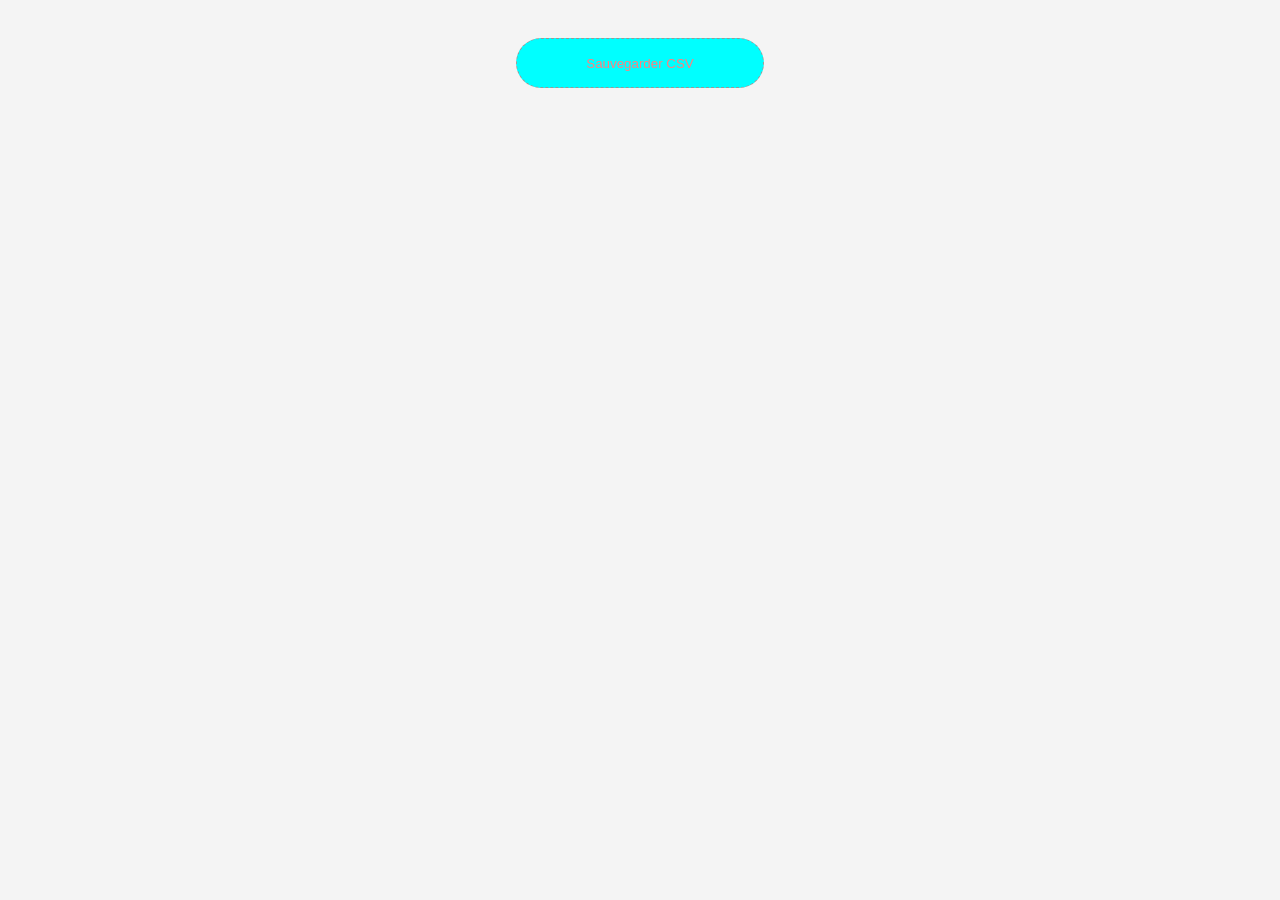
==== result_similar.html @ 0db10fbe "Add files via upload" ====
<html lang="en">
    <head>
        <title>Result Similarity</title>
        <link rel="stylesheet" href="style_table.css">
    </head>
    <body>
        <!-- Ce conteneur accueillera la table chargée depuis localStorage -->
        <div id="table-container">
        </div>
        <br>
        <button onclick="export_en_CSV()">Sauvegarder CSV</button>

        <script>
            let table =[];
            let profileName = [];
            // Charger la table depuis localStorage et l'afficher
            function loadTable() {
                const tableHTML = localStorage.getItem('table'); // Récupérer la table depuis le localStorage
                if (tableHTML) {
                    document.getElementById('table-container').innerHTML = JSON.parse(tableHTML); // Insérer le contenu dans le DOM
                }

            }
            window.addEventListener('message', (event) => {
            if (event.data && event.data.action === 'updateTable') {
                // Mettre à jour les valeurs depuis localStorage
                const updatetable = JSON.parse(localStorage.getItem('table'));
                const updateprofileName = JSON.parse(localStorage.getItem('profileName'));
                // Réinitialiser les données globales
                table = updatetable;
                profileName = updateprofileName;
                loadTable()
            }
            });
            table = JSON.parse(localStorage.getItem('table'));
            profileName = JSON.parse(localStorage.getItem('profileName'));
            loadTable();

            // Fonction pour exporter la table en CSV
            function export_en_CSV() {
                let csvContent = "";
                const table = document.querySelector("table"); // Sélectionner la table
                const rows = table.querySelectorAll("tr"); // Récupérer toutes les lignes

                rows.forEach((row, index) => {
                    let rowData = [];
                    row.querySelectorAll("th, td").forEach(cell => rowData.push(cell.innerText)); // Récupérer les données des cellules
                    csvContent += rowData.join(",") + (index < rows.length - 1 ? "\n" : ""); // Ajouter une nouvelle ligne après chaque ligne sauf la dernière
                });

                let blob = new Blob([csvContent], { type: "text/csv" });
                let link = document.createElement("a");
                link.href = URL.createObjectURL(blob);
                link.download = `Result_similarity_${profileName}.csv`;
                link.click();
            }
        </script>
    </body>
</html>
---- style_table.css ----
body {
    font-family: 'Poppins', sans-serif;
    margin: 0;
    padding: 20px;
    background-color: #f4f4f4;
    text-align: center;
}
table {
    border-collapse: collapse;
    width: 80%;
    margin: auto;
}
th, td {
    border: 1px solid black;
    padding: 8px;
    text-align: left;
}
th {
    background-color: #007bff;
    color: white;
}
tr:nth-child(even) {
    background-color: #f2f2f2;
}
button {
    height: 50px;
    width: 20%;
    color: rgb(255, 127, 127);
    margin: 0;
    text-align: center;
    padding: 1%;
    background-color: aqua;
    border-radius: 60px;
    border: 1px dashed #999;
}
.table {
    max-height: 80vh;
    overflow-y: auto;
    border-radius: 60px;
    border: 5px dashed #999;
}
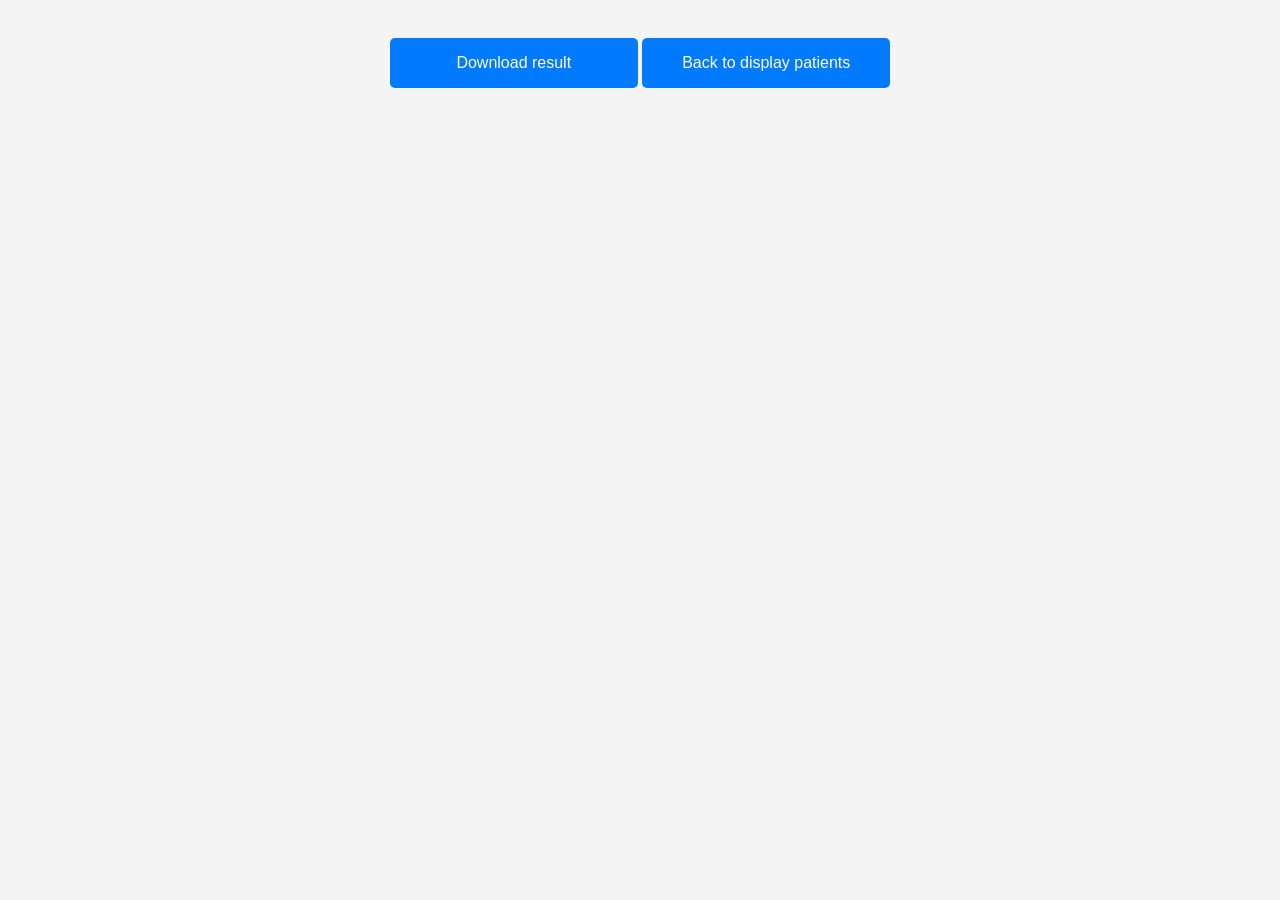
==== commit 24bbe6d4: "Add files via upload" ====
--- a/result_similar.html
+++ b/result_similar.html
@@ -2,13 +2,68 @@
     <head>
         <title>Result Similarity</title>
         <link rel="stylesheet" href="style_table.css">
+        <style>
+        /* Style pour le bouton */
+        button {
+            position: relative;
+            background-color: #007bff;
+            color: white;
+            border: none;
+            cursor: pointer;
+            padding: 10px 20px;
+            border-radius: 5px;
+            font-size: 16px;
+        }
+
+        /* Style pour l'info-bulle */
+        .tooltip {
+            visibility: hidden;
+            width: 250px;
+            background-color: #333;
+            color: #fff;
+            text-align: center;
+            border-radius: 5px;
+            padding: 5px;
+            position: absolute;
+            bottom: 120%; /* Position sous l'élément */
+            left: 50%;
+            transform: translateX(-50%);
+            z-index: 1;
+            opacity: 0;
+            transition: opacity 0.3s;
+        }
+
+        /* Petite flèche sous l'info-bulle */
+        .tooltip::after {
+            content: '';
+            position: absolute;
+            top: 100%;
+            left: 50%;
+            margin-left: -5px;
+            border-width: 5px;
+            border-style: solid;
+            border-color: #333 transparent transparent transparent;
+        }
+
+        /* Afficher l'info-bulle au survol */
+        button:hover .tooltip {
+            visibility: visible;
+            opacity: 1;
+        }
+    </style>
     </head>
     <body>
         <!-- Ce conteneur accueillera la table chargée depuis localStorage -->
         <div id="table-container">
         </div>
         <br>
-        <button onclick="export_en_CSV()">Sauvegarder CSV</button>
+        <button onclick="export_en_CSV()">Download result
+        <div class="tooltip">Click here to download result.</div>
+        </button>
+
+        <button onclick="return_display()">Back to display patients
+        <div class="tooltip">Click here to return to display patients.</div>
+        </button>
 
         <script>
             let table =[];
@@ -54,6 +109,33 @@
                 link.download = `Result_similarity_${profileName}.csv`;
                 link.click();
             }
+            let similarityWindow = null;
+            function return_display() {
+                const similarityName = localStorage.getItem("similarityTabName") || "similaritytab";
+                //Vérification et gestion de la fenêtre `similarity.html`
+                if (similarityWindow && !similarityWindow.closed) {
+                    // Si la fenêtre existe et est ouverte, envoyer une commande pour mettre à jour
+                    similarityWindow.focus(); // Ramener au premier plan
+                } else {
+                    // Sinon, ouvrir une nouvelle fenêtre et conserver la référence
+                    similarityWindow = window.open("similarity.html", similarityName);
+                    // Attendre que la fenêtre soit prête (au cas où le script n'est pas chargé immédiatement)
+                    similarityWindow.onload = () => {
+                        similarityWindow.postMessage({ action: 'updateTable' }, '*');
+                    };
+                }
+            }
+            document.addEventListener("DOMContentLoaded", () => {
+                const result_similarName = "result_similartab";
+                // Store the tab name for Page2
+                localStorage.setItem("result_similarTabName", result_similarName);
+                window.name = result_similarName; // Assign a unique name to this tab
+            });
+
+            // When this tab is closed or refreshed, clear the reference in localStorage
+            window.addEventListener("beforeunload", () => {
+                localStorage.removeItem("result_similarTabName");
+            });
         </script>
     </body>
 </html>
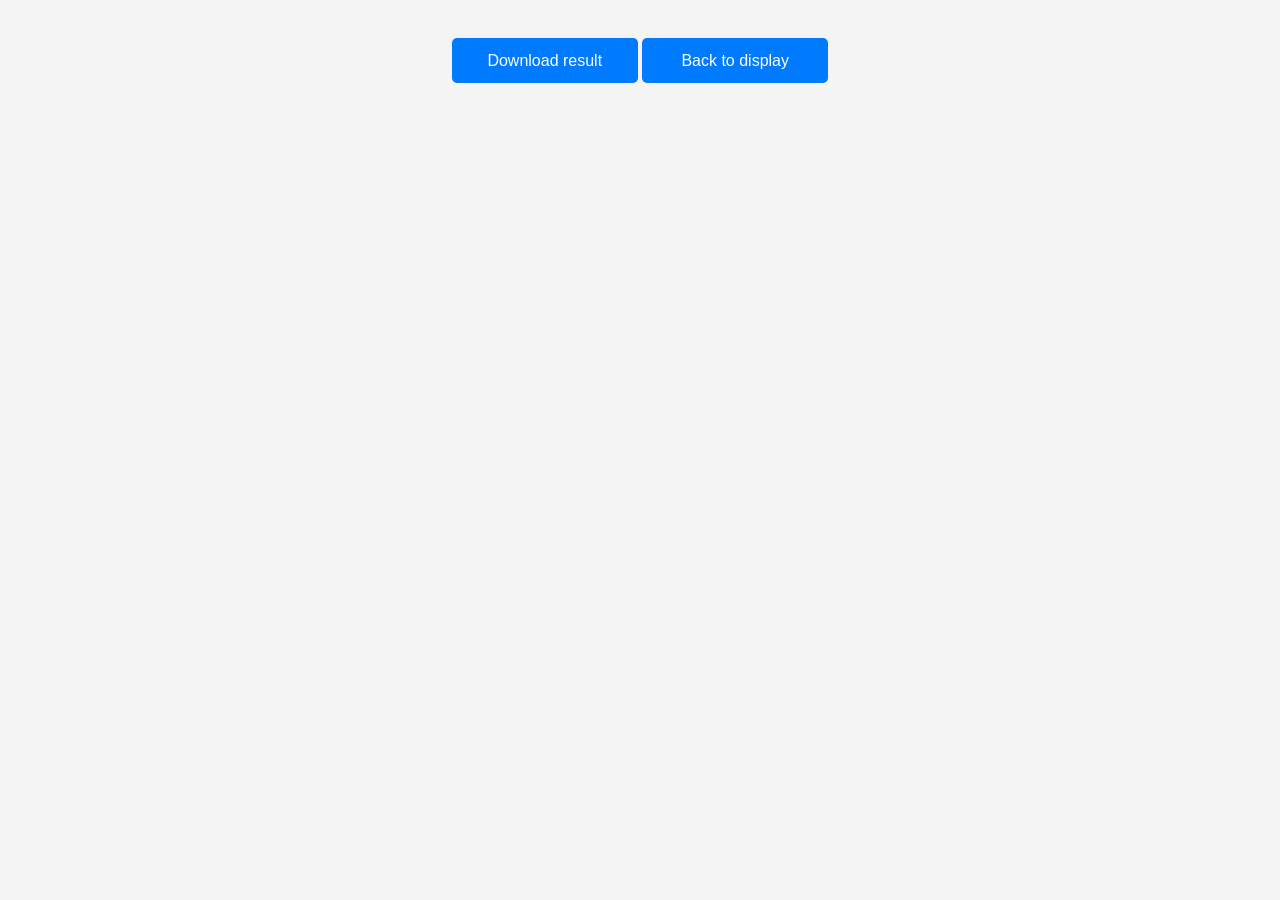
==== commit 11cdec65: "Add files via upload" ====
--- a/result_similar.html
+++ b/result_similar.html
@@ -2,66 +2,17 @@
     <head>
         <title>Result Similarity</title>
         <link rel="stylesheet" href="style_table.css">
-        <style>
-        /* Style pour le bouton */
-        button {
-            position: relative;
-            background-color: #007bff;
-            color: white;
-            border: none;
-            cursor: pointer;
-            padding: 10px 20px;
-            border-radius: 5px;
-            font-size: 16px;
-        }
-
-        /* Style pour l'info-bulle */
-        .tooltip {
-            visibility: hidden;
-            width: 250px;
-            background-color: #333;
-            color: #fff;
-            text-align: center;
-            border-radius: 5px;
-            padding: 5px;
-            position: absolute;
-            bottom: 120%; /* Position sous l'élément */
-            left: 50%;
-            transform: translateX(-50%);
-            z-index: 1;
-            opacity: 0;
-            transition: opacity 0.3s;
-        }
-
-        /* Petite flèche sous l'info-bulle */
-        .tooltip::after {
-            content: '';
-            position: absolute;
-            top: 100%;
-            left: 50%;
-            margin-left: -5px;
-            border-width: 5px;
-            border-style: solid;
-            border-color: #333 transparent transparent transparent;
-        }
-
-        /* Afficher l'info-bulle au survol */
-        button:hover .tooltip {
-            visibility: visible;
-            opacity: 1;
-        }
-    </style>
     </head>
     <body>
         <!-- Ce conteneur accueillera la table chargée depuis localStorage -->
         <div id="table-container">
         </div>
         <br>
-        <button onclick="export_en_CSV()">Download result
+        <button class="button1" onclick="export_en_CSV()">Download result
         <div class="tooltip">Click here to download result.</div>
         </button>
 
-        <button onclick="return_display()">Back to display patients
+        <button class="button1" onclick="return_display()">Back to display
         <div class="tooltip">Click here to return to display patients.</div>
         </button>
 
--- a/style_table.css
+++ b/style_table.css
@@ -22,17 +22,142 @@
 tr:nth-child(even) {
     background-color: #f2f2f2;
 }
-button {
-    height: 50px;
-    width: 20%;
-    color: rgb(255, 127, 127);
-    margin: 0;
-    text-align: center;
-    padding: 1%;
-    background-color: aqua;
-    border-radius: 60px;
-    border: 1px dashed #999;
-}
+        /* Style pour le bouton */
+        .button {
+            font-size: 16px;
+            transition: all 0.3s ease-in-out;
+            text-align: center;
+            position: relative;
+            background-color: #007bff;
+            color: white;
+            border: none;
+            cursor: pointer;
+            height: 45px;
+            width: 15%;
+            border-radius: 5px;
+        }
+
+        .button1 {
+            font-size: 16px;
+            transition: all 0.3s ease-in-out;
+            text-align: center;
+            position: relative;
+            background-color: #007bff;
+            color: white;
+            border: none;
+            cursor: pointer;
+            height: 45px;
+            width: 15%;
+            border-radius: 5px;
+        }
+
+        .button2 {
+            font-size: 16px;
+            transition: all 0.3s ease-in-out;
+            text-align: center;
+            position: relative;
+            background-color: #007bff;
+            color: white;
+            border: none;
+            cursor: pointer;
+            height: 45px;
+            width: 15%;
+            border-radius: 5px;
+        }
+            /* Media query for tablets */
+    @media (max-width: 1000px) {
+        .button {
+            width: 25%; /* Increase button width for tablets */
+        }
+        .button1{
+            width: 25%;
+        }
+        .button2{
+            width:20%;
+        }
+    }
+
+    /* Media query for mobile devices */
+    @media (max-width: 700px) {
+        .button {
+            width: 30%; /* Increase button width for mobile */
+            height: 40px; /* Slightly smaller height */
+            margin: 5px 0;
+            font-size: 13px;
+        }
+        .button1 {
+            width: 30%; /* Increase button width for mobile */
+            height: 40px; /* Slightly smaller height */
+            margin: 5px 0;
+            font-size: 13px;
+        }
+        .button2 {
+                width: 40%; /* Increase button width for mobile */
+                height: 40px; /* Slightly smaller height */
+                margin: 5px 0;
+                font-size: 13px;
+        }
+    }
+
+    @media (max-width: 450px) {
+            .button {
+                width: 50%; /* Increase button width for mobile */
+                height: 40px; /* Slightly smaller height */
+                margin: 5px 0;
+                font-size: 13px;
+            }
+            .button2 {
+                width: 49%; /* Increase button width for mobile */
+                height: 40px; /* Slightly smaller height */
+                margin: 5px 0;
+                font-size: 13px;
+            }
+        }
+
+    @media (max-width: 550px) {
+            .button1 {
+                width: 49%; /* Increase button width for mobile */
+                height: 40px; /* Slightly smaller height */
+                margin: 5px 0;
+                font-size: 13px;
+            }
+        }
+
+        /* Style pour l'info-bulle */
+        .tooltip {
+            visibility: hidden;
+            width: 250px;
+            background-color: #333;
+            color: #fff;
+            text-align: center;
+            border-radius: 5px;
+            padding: 5px;
+            position: absolute;
+            bottom: 120%; /* Position sous l'élément */
+            left: 50%;
+            transform: translateX(-50%);
+            z-index: 1;
+            opacity: 0;
+            transition: opacity 0.3s;
+        }
+
+        /* Petite flèche sous l'info-bulle */
+        .tooltip::after {
+            content: '';
+            position: absolute;
+            top: 100%;
+            left: 50%;
+            margin-left: -5px;
+            border-width: 5px;
+            border-style: solid;
+            border-color: #333 transparent transparent transparent;
+        }
+
+        /* Afficher l'info-bulle au survol */
+        button:hover .tooltip {
+            visibility: visible;
+            opacity: 1;
+        }
 .table {
     max-height: 80vh;
     overflow-y: auto;
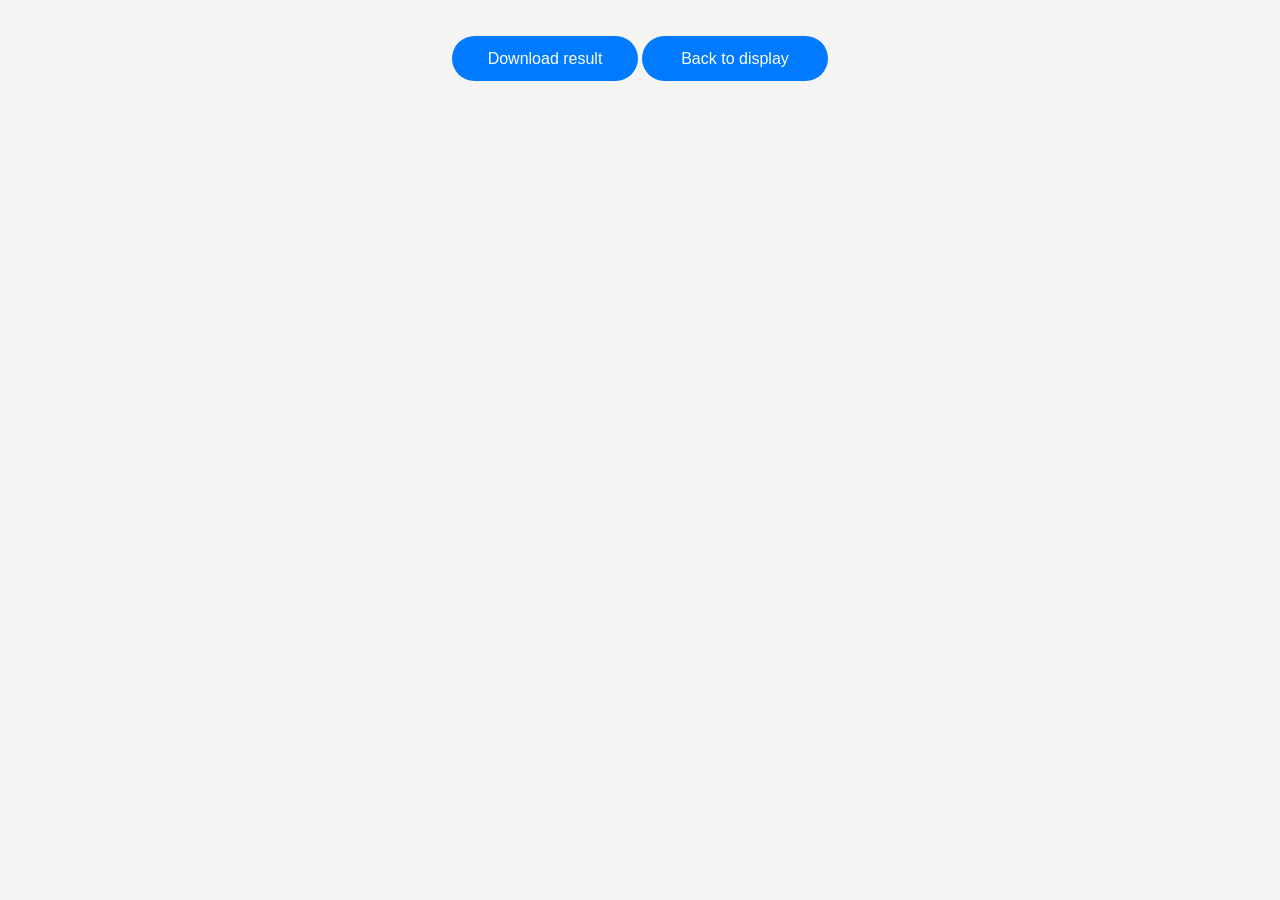
==== commit 0efdce75: "Add files via upload" ====
--- a/result_similar.html
+++ b/result_similar.html
@@ -9,11 +9,11 @@
         </div>
         <br>
         <button class="button1" onclick="export_en_CSV()">Download result
-        <div class="tooltip">Click here to download result.</div>
+        <span class="tooltip">Click here to download result.</span>
         </button>
 
         <button class="button1" onclick="return_display()">Back to display
-        <div class="tooltip">Click here to return to display patients.</div>
+        <span class="tooltip">Click here to return to display patients.</span>
         </button>
 
         <script>
--- a/style_table.css
+++ b/style_table.css
@@ -4,11 +4,18 @@
     padding: 20px;
     background-color: #f4f4f4;
     text-align: center;
+    font-size: 0.9em;
 }
 table {
     border-collapse: collapse;
     width: 80%;
     margin: auto;
+}
+.table {
+    max-height: 80vh;
+    overflow-y: auto;
+    border-radius: 10px;
+    border: 5px dashed #999;
 }
 th, td {
     border: 1px solid black;
@@ -34,7 +41,7 @@
             cursor: pointer;
             height: 45px;
             width: 15%;
-            border-radius: 5px;
+            border-radius: 30px;
         }
 
         .button1 {
@@ -48,7 +55,7 @@
             cursor: pointer;
             height: 45px;
             width: 15%;
-            border-radius: 5px;
+            border-radius: 30px;
         }
 
         .button2 {
@@ -62,7 +69,7 @@
             cursor: pointer;
             height: 45px;
             width: 15%;
-            border-radius: 5px;
+            border-radius: 30px;
         }
             /* Media query for tablets */
     @media (max-width: 1000px) {
@@ -158,9 +165,18 @@
             visibility: visible;
             opacity: 1;
         }
-.table {
-    max-height: 80vh;
-    overflow-y: auto;
-    border-radius: 60px;
-    border: 5px dashed #999;
+input[type="text"] {
+    width: 100%; /* Prend toute la largeur de son conteneur */
+    min-width: 40px;
+    padding: 10px; /* Ajoute un peu d'espace à l'intérieur de l'input */
+    border: 1px solid #ccc; /* Bordure grise claire */
+    border-radius: 4px; /* Coins arrondis */
+    box-sizing: border-box; /* Inclut le padding et la bordure dans la largeur totale */
+    font-size: 12px; /* Taille de police */
+    transition: border-color 0.3s; /* Transition douce pour le changement de couleur de bordure */
+}
+
+input[type="text"]:focus {
+    border-color: #007BFF; /* Change la couleur de la bordure au focus */
+    outline: none; /* Supprime le contour par défaut */
 }
